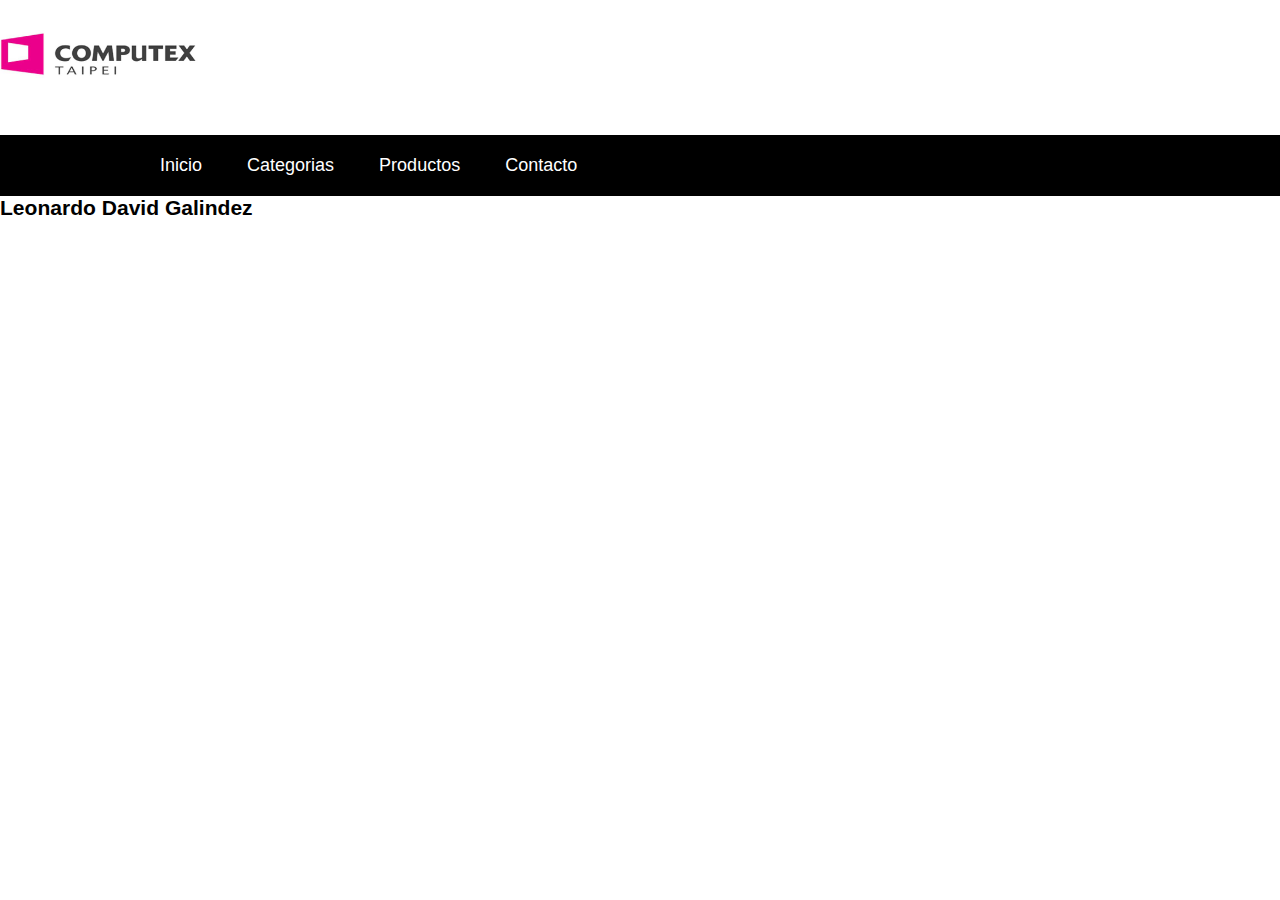
==== home.html @ 922b82c7 "ventana de registro terminada" ====
<!DOCTYPE html>
<html lang="en">

<head>
    <meta charset="UTF-8">
    <meta name="viewport" content="width=device-width, initial-scale=1.0">
    <link rel="stylesheet" href="styleInicio.css">
    <link rel="icon" href="images/logo2.png">
    <title>Computex</title>
</head>

<body>
    <header class="header">
        <input type="checkbox" id="clickLogo">
        <label for="menu">
            <img class="logoImg" src="images/logo3.jpg" alt="">
        </label>
    </header>

    <nav class="nav">
        <div class="menu-container">
            <ul class="menu">
                <li class="item"><a href="#">Inicio</a></li>
                <li class="item"><a href="#">Categorias</a></li>
                <li class="item"><a href="#">Productos</a></li>
                <li class="item"><a href="#">Contacto</a></li>
            </ul>
        </div>
    </nav>
    <section class="section">
        <div class="content-container">

        </div>
    </section>

    <footer class="footer">
        <div class="footer-container">
            <h3>Leonardo David Galindez</h3>
        </div>
    </footer>
</body>

</html>
---- styleInicio.css ----
* {
    margin: 0;
    padding: 0;
    box-sizing: border-box;
    text-decoration: none;
    list-style: none;
}

body {
    font-family: 'IBM Plex Sans', sans-serif;
    font-size: large;
    flex-direction: column;
}


#clickLogo {
    display: none;
}

.logoImg {
    width: 200px;
    height: 130px;
}

.logo {
    color: white;
}

.nav {
    background-color: rgb(0, 0, 0);
}

.menu-container {
    display: flex;
    justify-content: center;
    align-items: center;
}

.menu {
    padding: 0;
    width: 90%;
    max-width: 1000px;
    margin: auto;
}

.item a {
    padding: 20px;
    display: block;
    color: white;
}

.item {
    display: inline-block;
    text-align: center;
}

.item a:hover {
    background-color: rgb(86, 84, 150);
}
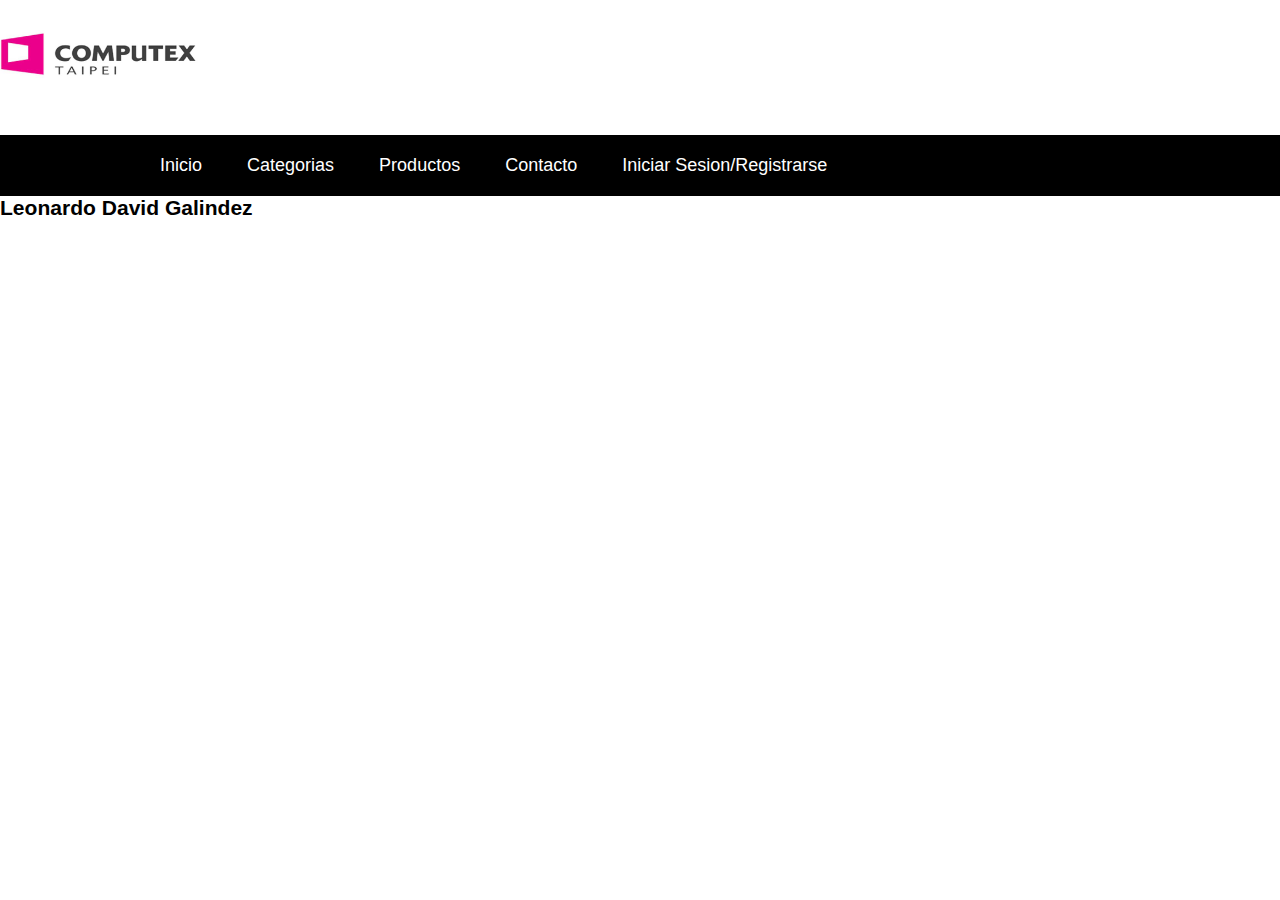
==== commit efc5e73d: "cambios" ====
--- a/home.html
+++ b/home.html
@@ -4,7 +4,7 @@
 <head>
     <meta charset="UTF-8">
     <meta name="viewport" content="width=device-width, initial-scale=1.0">
-    <link rel="stylesheet" href="styleInicio.css">
+    <link rel="stylesheet" href="style/styleInicio.css">
     <link rel="icon" href="images/logo2.png">
     <title>Computex</title>
 </head>
@@ -24,6 +24,7 @@
                 <li class="item"><a href="#">Categorias</a></li>
                 <li class="item"><a href="#">Productos</a></li>
                 <li class="item"><a href="#">Contacto</a></li>
+                <li class="item"><a href="login.html">Iniciar Sesion/Registrarse</a></li>
             </ul>
         </div>
     </nav>
--- a/style/styleInicio.css
+++ b/style/styleInicio.css
@@ -0,0 +1,59 @@
+* {
+    margin: 0;
+    padding: 0;
+    box-sizing: border-box;
+    text-decoration: none;
+    list-style: none;
+}
+
+body {
+    font-family: 'IBM Plex Sans', sans-serif;
+    font-size: large;
+    flex-direction: column;
+}
+
+
+#clickLogo {
+    display: none;
+}
+
+.logoImg {
+    width: 200px;
+    height: 130px;
+}
+
+.logo {
+    color: white;
+}
+
+.nav {
+    background-color: rgb(0, 0, 0);
+}
+
+.menu-container {
+    display: flex;
+    justify-content: center;
+    align-items: center;
+}
+
+.menu {
+    padding: 0;
+    width: 90%;
+    max-width: 1000px;
+    margin: auto;
+}
+
+.item a {
+    padding: 20px;
+    display: block;
+    color: white;
+}
+
+.item {
+    display: inline-block;
+    text-align: center;
+}
+
+.item a:hover {
+    background-color: rgb(86, 84, 150);
+}
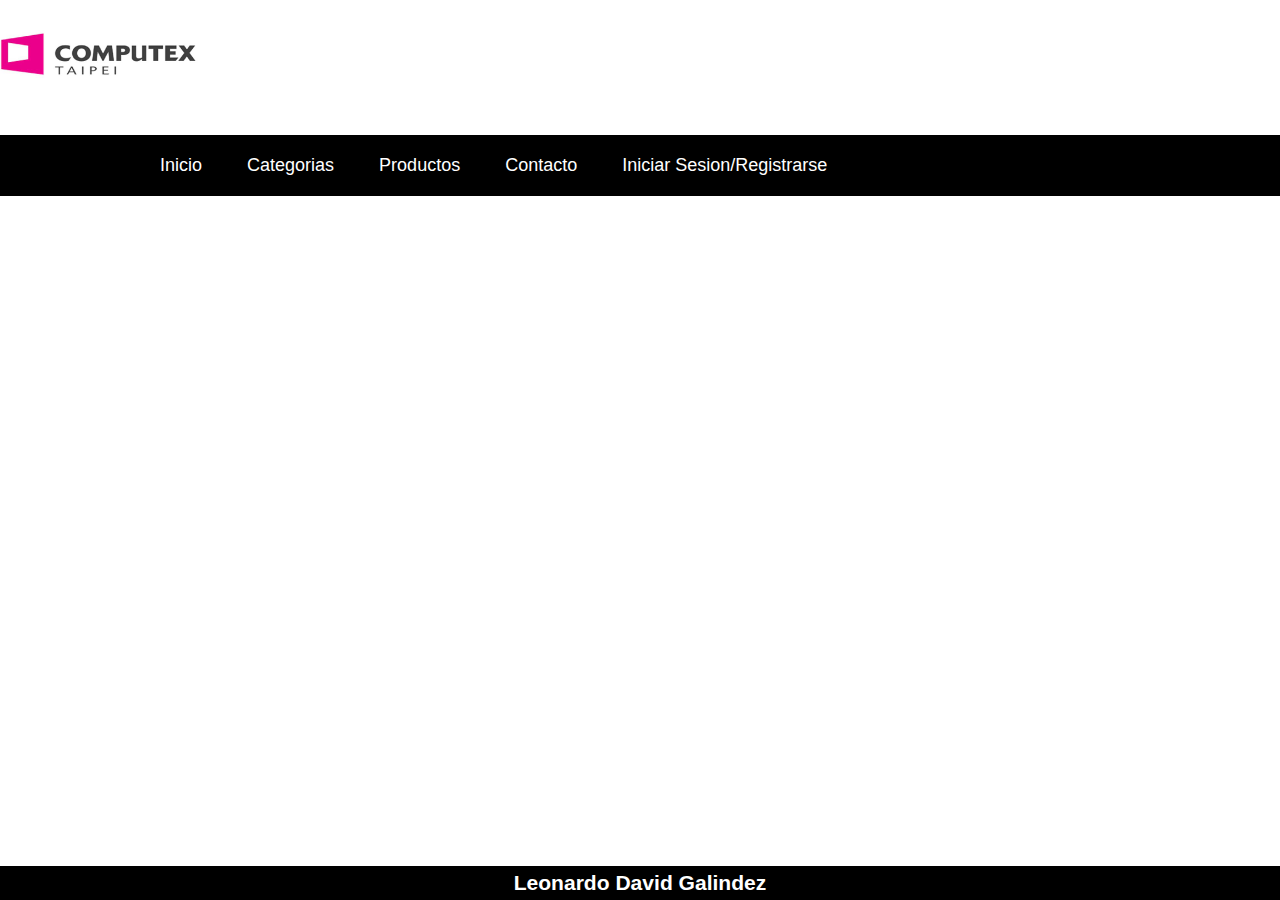
==== commit 4ab49b48: "cambios" ====
--- a/home.html
+++ b/home.html
@@ -28,6 +28,7 @@
             </ul>
         </div>
     </nav>
+
     <section class="section">
         <div class="content-container">
 
@@ -35,10 +36,9 @@
     </section>
 
     <footer class="footer">
-        <div class="footer-container">
-            <h3>Leonardo David Galindez</h3>
-        </div>
+        <h3>Leonardo David Galindez</h3>
     </footer>
+
 </body>
 
 </html>--- a/style/styleInicio.css
+++ b/style/styleInicio.css
@@ -57,3 +57,13 @@
 .item a:hover {
     background-color: rgb(86, 84, 150);
 }
+
+footer {
+    background-color: #000000;
+    color: #fff;
+    text-align: center;
+    padding: 5px;
+    position: fixed;
+    bottom: 0;
+    width: 100%;
+}